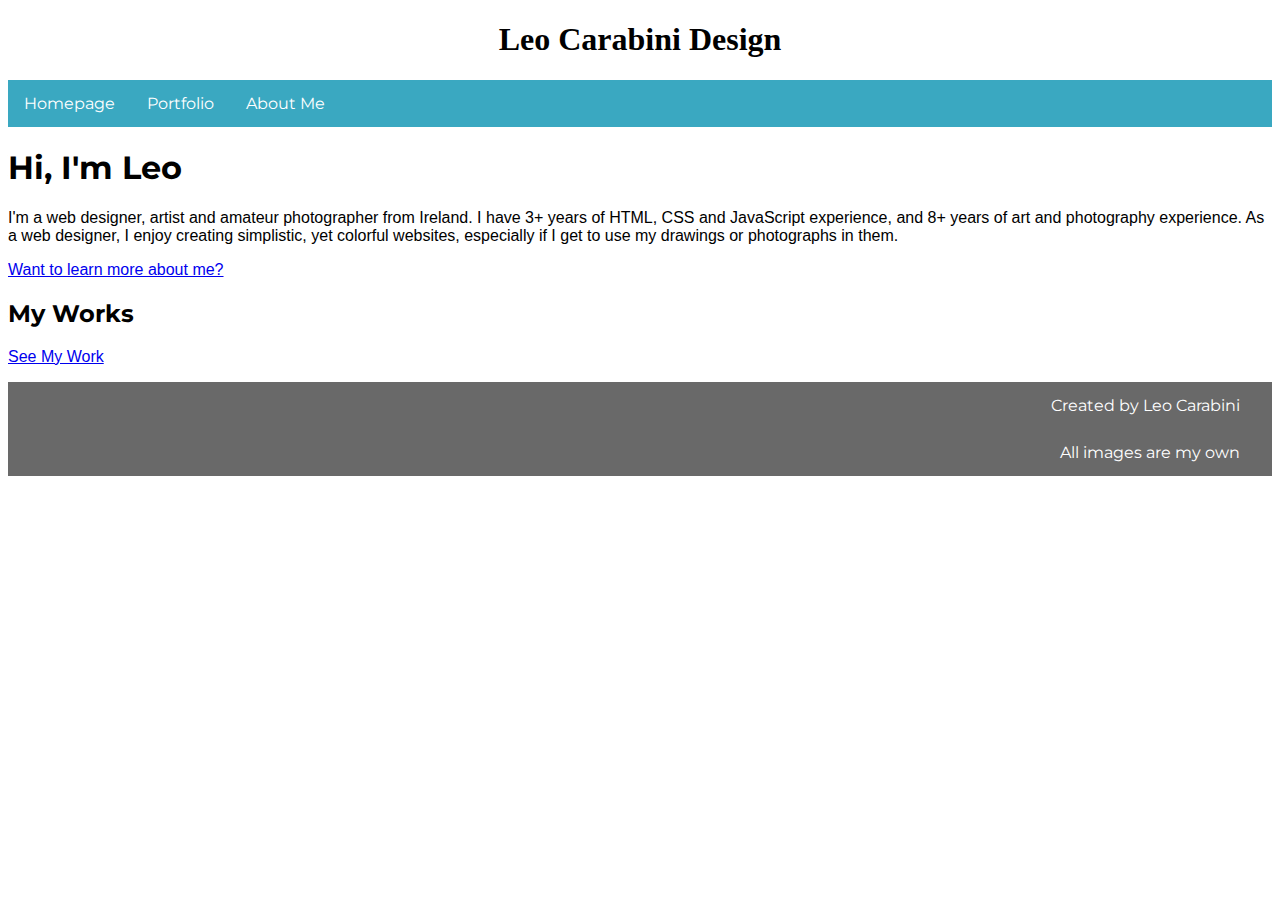
==== index.html @ 05f34991 "Pushing portfolio work to Github" ====
<!DOCTYPE html>
<html lang="en">
<head>
    <meta charset="UTF-8">
    <meta name=viewport content="width=device-width, initial-scale=1">
    <title>Leo Carabini Home</title>
    <link rel="stylesheet" href="assets/css/stylesheet.css">
    <link href="https://fonts.googleapis.com/css2?family=Montserrat&display=swap" rel="stylesheet">
</head>

<body>
    <h1 class="header-h1">Leo Carabini Design</h1>
    <header>
            <div class="navbar">
                <nav>
                    <ul>
                        <li>
                            <a href="index.html">Homepage</a>
                        </li>
                        <li>
                            <a href="portfolio.html">Portfolio</a>
                        </li>
                        <li>
                            <a href="about.html">About Me</a>
                        </li>
                    </ul>
                </nav>
        </div>
    </header>

<div id="body-content">

<h1>Hi, I'm Leo</h1>

<p>I'm a web designer, artist and amateur photographer from Ireland. I have 3+ years of HTML, CSS and JavaScript experience, and 8+ years of art and photography experience. As a web designer, I enjoy creating simplistic, yet colorful websites, especially if I get to use my drawings or photographs in them.</p>

<a href="aboutme.html">Want to learn more about me?</a>



<h2>My Works</h2>

<a href="portfolio">See My Work</a>

<div class="frontpage-display">


</div>


<div class="footer">
    <footer>
        <ul>
            <li>
            <a>Created by Leo Carabini</a>
            </li>
            <li>
                <a>All images are my own</a>
            </li>
        </ul>
    </footer>
</div>


</body>
---- assets/css/stylesheet.css ----
body
{
    font-family: sans-serif;
}

.body-content
{
    background-color: white;
    max-width: 800px;
    margin-left: 25px;
}

h1, h2
{
    font-family:'Montserrat';
}

.header-h1
{
    text-align: center;
    font-family:'Russo One'
}

/* Navbar */

.navbar ul
{
    list-style-type: none;
    margin: 0;
    padding: 0; 
    overflow: hidden;
    background-color: #3AA8C1;
}

.navbar li
{
    float: left;
}

.navbar li a 
{
    font-family: 'Montserrat';
    display: block;
    padding: 14px 16px;
    text-align: center;
    color: white;
    background-color: 	#3AA8C1;
    text-decoration: none;
}

.navbar li a:hover 
{
    background-color: #111;
}

/* Footer */

.footer ul
{
    list-style-type: none;
    overflow: hidden;
    clear: both;
    background-color: #696969;
}

.footer li a 
{
    font-family: 'Montserrat';
    display: block;
    padding: 14px 32px;
    text-align: right;
    color: white;
}

/* Image display */

.portfolio-display
{

   /* margin: 5px;
    border: 1px solid #ccc;
    float: left;
    width: 180px; */

    display: grid;
    grid-template-columns: 1fr 1fr 1fr;
    gap: 5px;

}

.portfolio-display img 
{

    border: 1px solid #ccc;
    max-width: 100%; 
    max-height: 200px

}

.portfolio-display img:hover 
{

  border-color: #777;
}
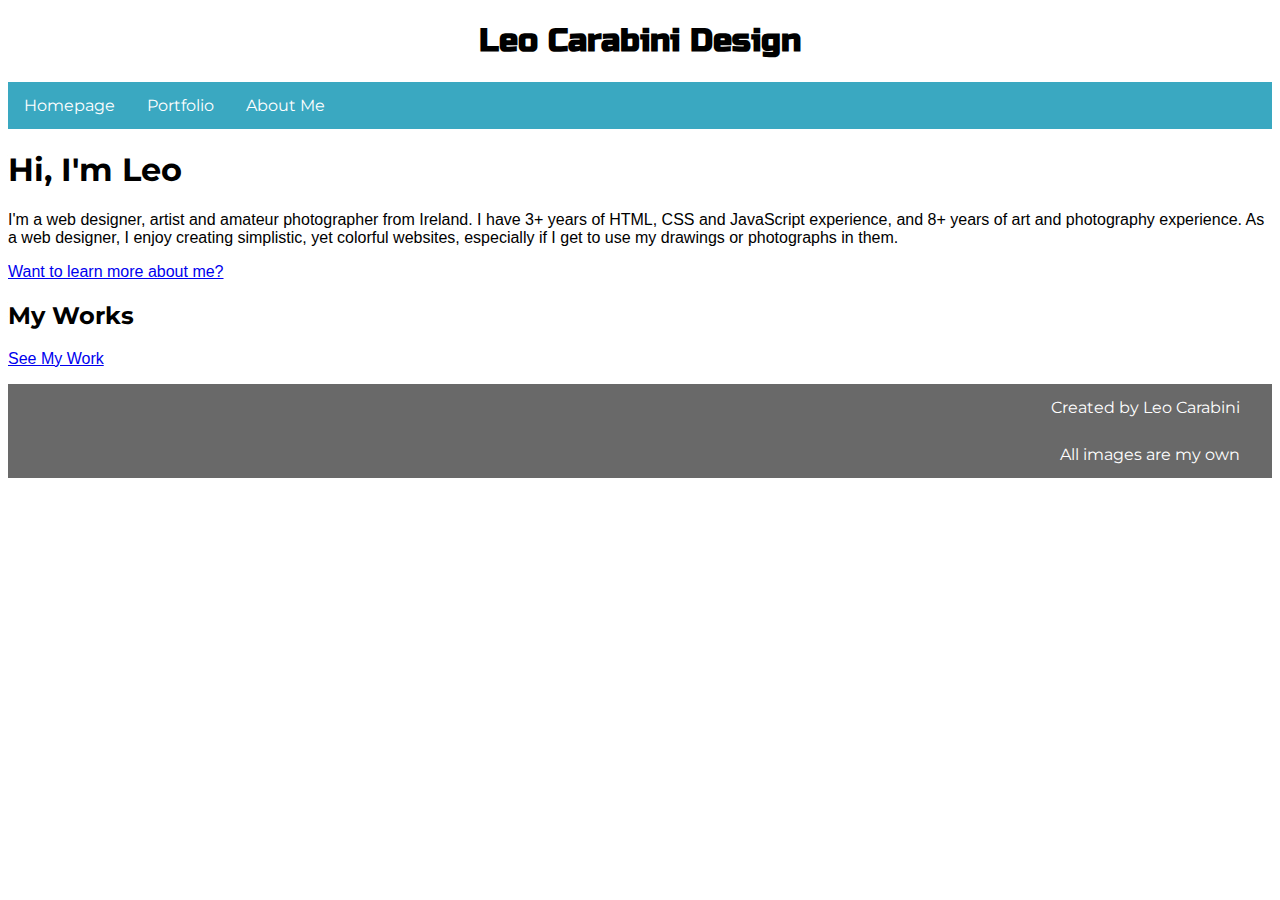
==== commit 9c88c544: "Fixed missing font" ====
--- a/index.html
+++ b/index.html
@@ -6,6 +6,7 @@
     <title>Leo Carabini Home</title>
     <link rel="stylesheet" href="assets/css/stylesheet.css">
     <link href="https://fonts.googleapis.com/css2?family=Montserrat&display=swap" rel="stylesheet">
+    <link href="https://fonts.googleapis.com/css2?family=Russo+One&display=swap" rel="stylesheet">
 </head>
 
 <body>
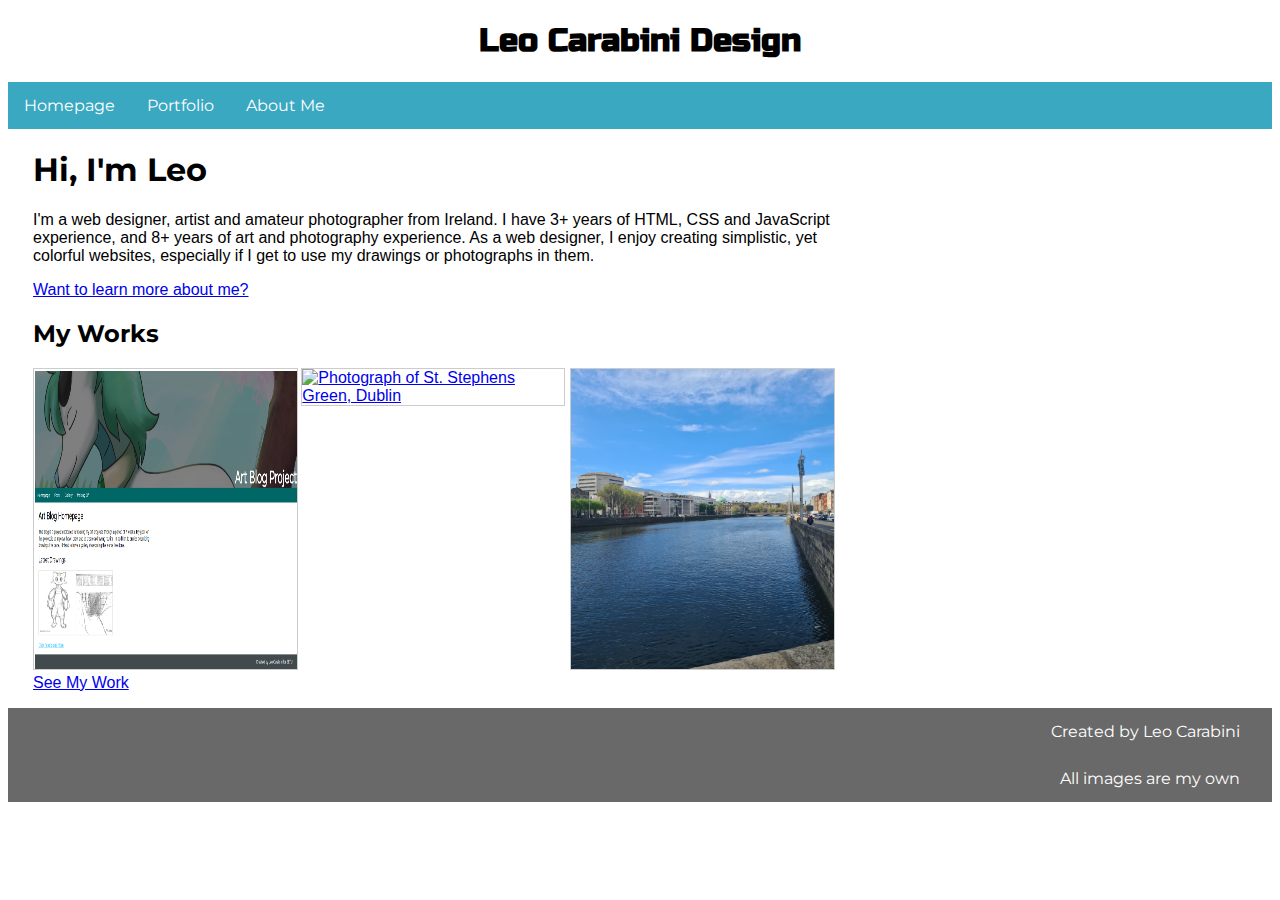
==== commit 61ec690b: "Fixed issue with main page" ====
--- a/index.html
+++ b/index.html
@@ -29,7 +29,7 @@
         </div>
     </header>
 
-<div id="body-content">
+<div class="body-content">
 
 <h1>Hi, I'm Leo</h1>
 
@@ -41,10 +41,19 @@
 
 <h2>My Works</h2>
 
+<div class="portfolio-display">
+    <a target="_blank" href="assets/images/portfoliodesignimage.PNG">
+        <img src="assets/images/portfoliodesignimage.PNG" alt="Website home page for an art blog" width="960" height="400">
+    </a>
+    <a target="_blank" href="assets/images/ststephensgreen.jpg">
+        <img src="assets/images/ststephensgreen.jpg" alt="Photograph of St. Stephens Green, Dublin" width="1521" height="2016">
+    </a>
+    <a target="_blank" href="assets/images/dublincity.jpg">
+        <img src="assets/images/dublincity.jpg" alt="Photograph of the River Liffey, Dublin" width="1521" height="2016">
+    </a>
+</div>
+
 <a href="portfolio">See My Work</a>
-
-<div class="frontpage-display">
-
 
 </div>
 
--- a/assets/css/stylesheet.css
+++ b/assets/css/stylesheet.css
@@ -93,7 +93,7 @@
 
     border: 1px solid #ccc;
     max-width: 100%; 
-    max-height: 200px
+    max-height: 300px
 
 }
 
